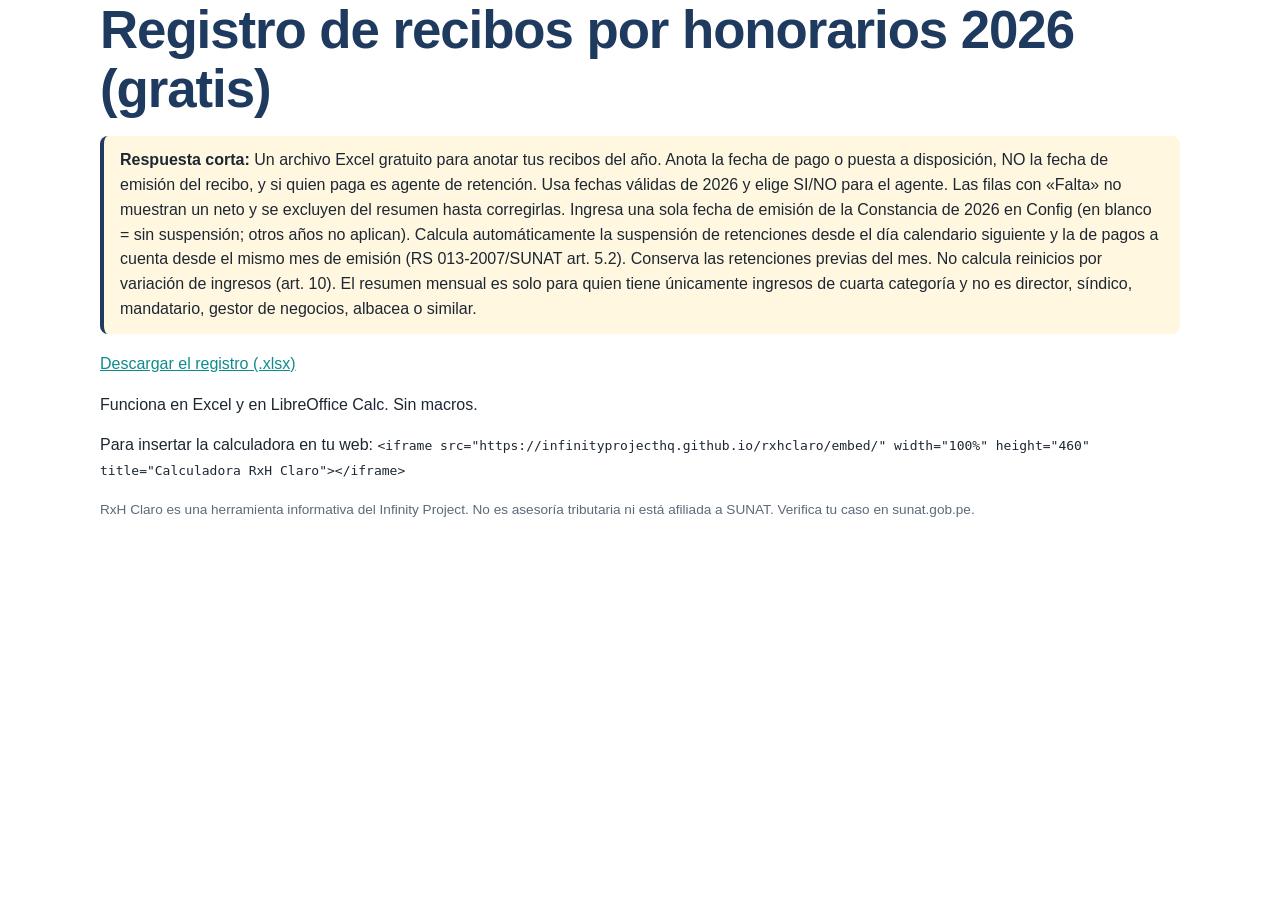
==== gratis/index.html @ c1bd3f75 "Publicar RxH Claro (Perú 2026)" ====
<!doctype html><html lang="es-PE"><head><meta charset="utf-8"><meta name="viewport" content="width=device-width, initial-scale=1"><meta name="robots" content="index, follow"><title>Registro de recibos por honorarios 2026 gratis (Excel) | RxH Claro</title><link rel="stylesheet" href="../assets/styles.css"></head>
<body><main class="wrap"><h1>Registro de recibos por honorarios 2026 (gratis)</h1><div class="answer"><strong>Respuesta corta:</strong> Un archivo Excel gratuito para anotar tus recibos del año. Anota la fecha de pago o puesta a disposición, NO la fecha de emisión del recibo, y si quien paga es agente de retención. Usa fechas válidas de 2026 y elige SI/NO para el agente. Las filas con «Falta» no muestran un neto y se excluyen del resumen hasta corregirlas. Ingresa una sola fecha de emisión de la Constancia de 2026 en Config (en blanco = sin suspensión; otros años no aplican). Calcula automáticamente la suspensión de retenciones desde el día calendario siguiente y la de pagos a cuenta desde el mismo mes de emisión (RS 013-2007/SUNAT art. 5.2). Conserva las retenciones previas del mes. No calcula reinicios por variación de ingresos (art. 10). El resumen mensual es solo para quien tiene únicamente ingresos de cuarta categoría y no es director, síndico, mandatario, gestor de negocios, albacea o similar.</div>
<p><a href="rxh-claro-registro-gratis-2026.xlsx" download>Descargar el registro (.xlsx)</a></p><p>Funciona en Excel y en LibreOffice Calc. Sin macros.</p>
<p>Para insertar la calculadora en tu web: <code>&lt;iframe src="https://infinityprojecthq.github.io/rxhclaro/embed/" width="100%" height="460" title="Calculadora RxH Claro"&gt;&lt;/iframe&gt;</code></p>
<p class="small">RxH Claro es una herramienta informativa del Infinity Project. No es asesoría tributaria ni está afiliada a SUNAT. Verifica tu caso en sunat.gob.pe.</p></main><img src="https://hits.sh/infinityprojecthq.github.io/rxhclaro/gratis.svg?label=visitas" alt="" width="1" height="1" style="position:absolute;left:-9999px"></body></html>
---- assets/styles.css ----
:root{--navy:#1F3A5F;--navy-d:#162B47;--teal:#0F8B8D;--teal-l:#CDEBEA;--teal-xl:#EEF8F8;--cream:#FFF7E0;--ink:#1d2733;--grey:#5B6B7A;--r:14px}
*{box-sizing:border-box}html{scroll-behavior:smooth}
body{margin:0;font-family:Inter,"Segoe UI",Roboto,Helvetica,Arial,sans-serif;color:var(--ink);line-height:1.55;background:#fff}
img{max-width:100%;height:auto;display:block}a{color:var(--teal)}
.wrap{max-width:1120px;margin:0 auto;padding:0 20px}
.skip{position:absolute;left:-999px}.skip:focus{left:8px;top:8px;background:#fff;padding:8px;z-index:9}
.topbar{position:sticky;top:0;z-index:5;background:var(--navy);color:#fff}
.topbar__in{display:flex;align-items:center;justify-content:space-between;height:62px}
.brand{display:flex;align-items:center;gap:10px;color:#fff;text-decoration:none;font-weight:800;font-size:1.2rem}
.nav{display:flex;align-items:center;gap:18px}.nav a{color:#dfe9f3;text-decoration:none;font-weight:600;font-size:.95rem}
.nav a:hover{color:#fff}
.btn{display:inline-block;background:var(--teal);color:#fff!important;text-decoration:none;font-weight:700;padding:13px 22px;border-radius:999px;border:2px solid var(--teal);transition:.15s}
.btn:hover{background:#0c7476;border-color:#0c7476;transform:translateY(-1px)}
.btn--ghost{background:transparent;color:var(--navy)!important;border-color:var(--navy)}.btn--ghost:hover{background:var(--navy);color:#fff!important}
.btn--small{padding:8px 16px;font-size:.9rem}.btn--big{padding:16px 28px;font-size:1.1rem;width:100%;text-align:center}
.hero{background:linear-gradient(180deg,var(--teal-xl),#fff);padding:56px 0 40px}
.hero__in{display:grid;grid-template-columns:1fr;gap:34px}
.pill{display:inline-block;background:var(--teal-l);color:var(--navy);font-weight:700;font-size:.85rem;padding:6px 12px;border-radius:999px;margin:0 0 14px}
h1{font-size:clamp(2rem,4.6vw,3.3rem);line-height:1.12;color:var(--navy);margin:0 0 16px;letter-spacing:-.02em}
h2{font-size:clamp(1.5rem,3vw,2.1rem);color:var(--navy);line-height:1.2;margin:0 0 12px;letter-spacing:-.01em}
h3{font-size:1.35rem;color:var(--navy);margin:4px 0 10px}
.lead{font-size:1.15rem;color:#334;max-width:46em}
.hero__cta{display:flex;flex-wrap:wrap;gap:12px;margin:22px 0}
.ticks{list-style:none;padding:0;margin:0;display:flex;flex-wrap:wrap;gap:8px 20px;color:var(--grey);font-size:.95rem}
.ticks li::before{content:"✓ ";color:var(--teal);font-weight:800}
.ticks--light{color:#dfe9f3;flex-direction:column}.ticks--light li::before{color:#7fd6d6}
.hero__img{margin:0;background:#fff;border-radius:var(--r);box-shadow:0 18px 50px rgba(31,58,95,.18);padding:10px;overflow:hidden}
.hero__img figcaption{font-size:.78rem;color:var(--grey);padding:6px 4px 0}
.strip{background:var(--navy);color:#fff;padding:22px 0}
.strip__in{display:grid;grid-template-columns:repeat(4,1fr);gap:10px;text-align:center}
.strip__in div{padding:8px;border-radius:10px}.strip__in strong{display:block;font-size:1.6rem}.strip__in span{color:#b9c8d8;font-size:.9rem}
.strip__in .is-now{background:var(--teal)}.strip__in .is-now span{color:#fff}
.strip__in p{grid-column:1/-1;margin:6px 0 0;font-size:.85rem;color:#b9c8d8}
.section{padding:64px 0}.section--soft{background:var(--teal-xl)}.section__lead{color:var(--grey);max-width:48em;margin-bottom:34px}
.product{display:grid;grid-template-columns:1fr;gap:24px;align-items:center;background:#fff;border:1px solid #dbe9ec;border-radius:var(--r);padding:20px;margin:0 0 26px;box-shadow:0 6px 24px rgba(31,58,95,.06)}
.product__img{border-radius:10px;overflow:hidden;border:1px solid #e3eef0}
.product ul{padding-left:20px;margin:0 0 18px}.product li{margin:4px 0}
.tag{display:inline-block;margin:0;font-size:.8rem;font-weight:800;text-transform:uppercase;letter-spacing:.06em;color:var(--teal)}
.tag--light{color:#7fd6d6}
.buy{display:flex;align-items:center;gap:18px;flex-wrap:wrap}
.price{font-size:1.9rem;font-weight:800;color:var(--navy)}
.pack{background:linear-gradient(135deg,var(--navy),var(--navy-d));color:#fff}.pack h2{color:#fff}
.pack__in{display:grid;grid-template-columns:1fr;gap:30px;align-items:center}
.pack__card{background:#fff;color:var(--ink);border-radius:var(--r);padding:28px;text-align:center;box-shadow:0 20px 50px rgba(0,0,0,.25)}
.pack__old{margin:0;color:var(--grey)}.pack__price{font-size:3rem;font-weight:800;color:var(--navy);margin:4px 0}
.pack__save{display:inline-block;background:var(--cream);color:#7A4B00;font-weight:800;padding:4px 12px;border-radius:999px;margin:0 0 18px}
.small{font-size:.85rem;color:var(--grey)}
.calc{display:grid;grid-template-columns:1fr;gap:26px}
.calc__form{background:var(--teal-xl);border:1px solid #d3e8ea;border-radius:var(--r);padding:20px;display:grid;gap:14px}
.calc__form label{display:grid;gap:6px;font-weight:700;color:var(--navy);font-size:.95rem}
.calc__form select,.calc__form input{font:inherit;padding:12px;border:1px solid #b8d4d9;border-radius:10px;background:#fff;width:100%}
.calc__form input{background:var(--cream);font-weight:700;font-size:1.1rem}
.calc__out{display:grid;grid-template-columns:repeat(3,1fr);gap:8px}
.calc__out div{background:#fff;border-radius:10px;padding:10px;text-align:center;border:1px solid #d3e8ea}
.calc__out span{display:block;font-size:.8rem;color:var(--grey)}.calc__out b{font-size:1.15rem;color:var(--navy)}
.calc__out .is-net{background:var(--teal);border-color:var(--teal)}.calc__out .is-net span,.calc__out .is-net b{color:#fff}
.faq details{background:#fff;border:1px solid #d3e8ea;border-radius:12px;padding:14px 18px;margin:10px 0}
.faq summary{cursor:pointer;font-weight:700;color:var(--navy)}.faq details p{margin:10px 0 0}
.footer{background:var(--navy);color:#cfdbe7;padding:34px 0;font-size:.92rem}.footer a{color:#7fd6d6}
.disclaimer{background:rgba(255,255,255,.06);border-left:4px solid var(--teal);padding:14px 16px;border-radius:8px}
@media (min-width:860px){
  .hero__in{grid-template-columns:1.05fr 1fr;align-items:center}
  .product{grid-template-columns:1fr;padding:26px}.product__body{display:grid;grid-template-columns:1fr auto;gap:8px 30px;align-items:end}.product__body .tag,.product__body h3{grid-column:1/-1}.product__body ul{margin:0}.buy{flex-direction:column;align-items:flex-end}
  .pack__in{grid-template-columns:1.3fr 1fr}.calc{grid-template-columns:1fr 1.1fr;align-items:center}
}
@media (max-width:640px){
  .nav a:not(.btn){display:none}.strip__in{grid-template-columns:repeat(2,1fr)}.strip__in strong{font-size:1.3rem}
  .calc__out{grid-template-columns:1fr}.hero{padding-top:34px}
}

.pay-note{margin:-6px 0 22px;font-size:.92rem;color:#4a5866}
.pack__launch{margin:10px 0 14px;font-size:.98rem}
.guide__in{max-width:760px}.guide h2{margin-top:34px}.guide .crumbs{margin:0 0 8px}
.tbl{overflow-x:auto;margin:14px 0}.tbl table{border-collapse:collapse;width:100%;min-width:300px}
.tbl th,.tbl td{border:1px solid #d3e8ea;padding:9px 12px;text-align:left}.tbl th{background:var(--teal-xl);color:var(--navy)}
.guide__cta{background:var(--cream);border-radius:12px;padding:16px 18px;margin:30px 0}
.guide__list li{margin:8px 0;font-size:1.1rem}

.cv__fig{margin:22px 0}.cv__fig img{display:block;width:100%;height:auto;border:1px solid #dbe9ec;border-radius:10px}.cv__fig figcaption{padding:6px 2px 0}
.answer{border-left:4px solid var(--navy,#1F3A5F);background:var(--cream);border-radius:8px;padding:12px 16px;margin:18px 0}.answer__k{font-weight:700;margin:0 0 4px;font-size:.9em;text-transform:uppercase;letter-spacing:.04em}.answer p{margin:0}.answer p+p{margin-top:6px}
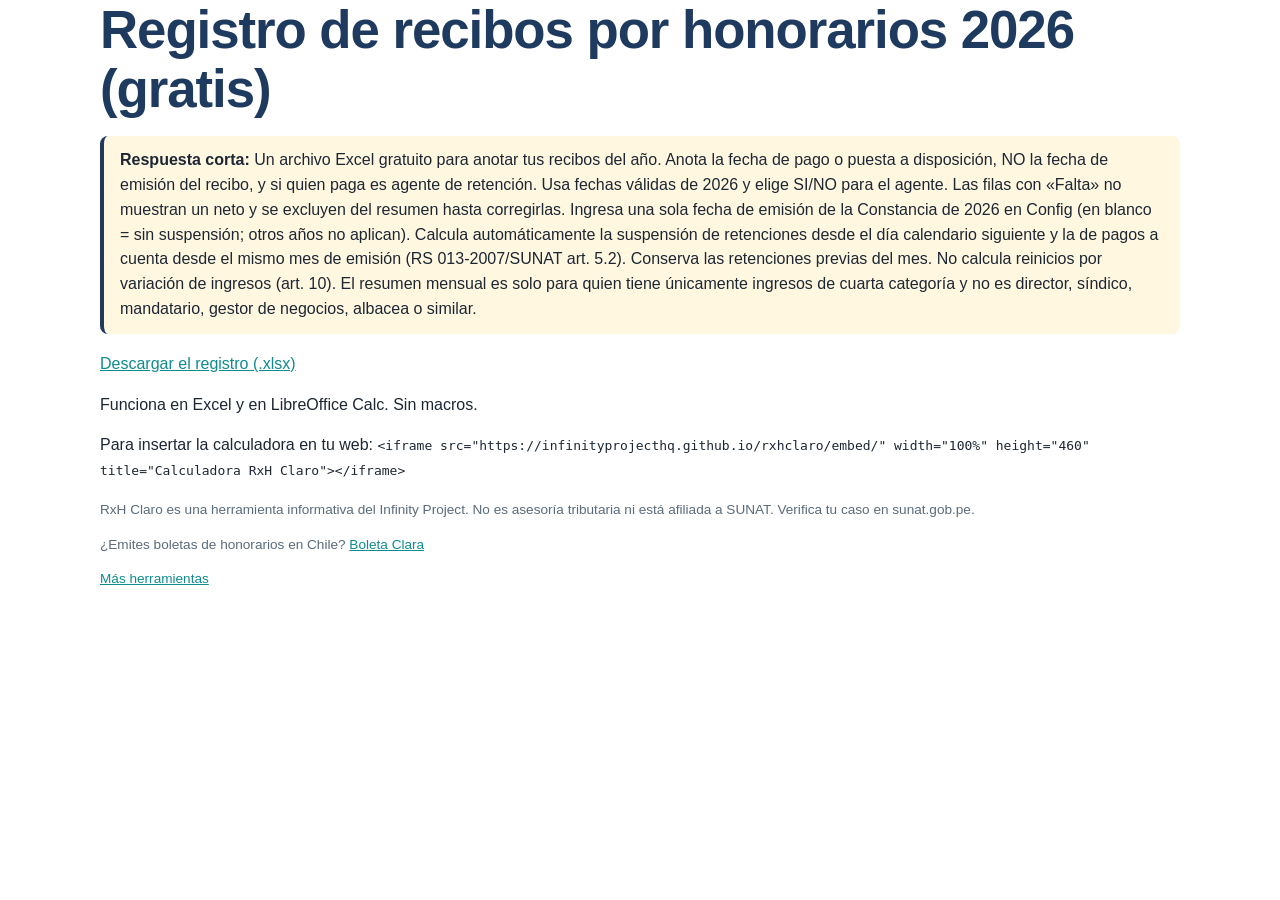
==== commit 2593eed1: "Add Chile Boleta Clara footer cross-link on public pages" ====
--- a/gratis/index.html
+++ b/gratis/index.html
@@ -2,4 +2,4 @@
 <body><main class="wrap"><h1>Registro de recibos por honorarios 2026 (gratis)</h1><div class="answer"><strong>Respuesta corta:</strong> Un archivo Excel gratuito para anotar tus recibos del año. Anota la fecha de pago o puesta a disposición, NO la fecha de emisión del recibo, y si quien paga es agente de retención. Usa fechas válidas de 2026 y elige SI/NO para el agente. Las filas con «Falta» no muestran un neto y se excluyen del resumen hasta corregirlas. Ingresa una sola fecha de emisión de la Constancia de 2026 en Config (en blanco = sin suspensión; otros años no aplican). Calcula automáticamente la suspensión de retenciones desde el día calendario siguiente y la de pagos a cuenta desde el mismo mes de emisión (RS 013-2007/SUNAT art. 5.2). Conserva las retenciones previas del mes. No calcula reinicios por variación de ingresos (art. 10). El resumen mensual es solo para quien tiene únicamente ingresos de cuarta categoría y no es director, síndico, mandatario, gestor de negocios, albacea o similar.</div>
 <p><a href="rxh-claro-registro-gratis-2026.xlsx" download>Descargar el registro (.xlsx)</a></p><p>Funciona en Excel y en LibreOffice Calc. Sin macros.</p>
 <p>Para insertar la calculadora en tu web: <code>&lt;iframe src="https://infinityprojecthq.github.io/rxhclaro/embed/" width="100%" height="460" title="Calculadora RxH Claro"&gt;&lt;/iframe&gt;</code></p>
-<p class="small">RxH Claro es una herramienta informativa del Infinity Project. No es asesoría tributaria ni está afiliada a SUNAT. Verifica tu caso en sunat.gob.pe.</p></main><img src="https://hits.sh/infinityprojecthq.github.io/rxhclaro/gratis.svg?label=visitas" alt="" width="1" height="1" style="position:absolute;left:-9999px"></body></html>+<p class="small">RxH Claro es una herramienta informativa del Infinity Project. No es asesoría tributaria ni está afiliada a SUNAT. Verifica tu caso en sunat.gob.pe.</p></main><footer class="wrap small"><p class="small">¿Emites boletas de honorarios en Chile? <a href="https://infinityprojecthq.github.io/boletaclara/">Boleta Clara</a></p><p><a href="https://infinityprojecthq.github.io/">Más herramientas</a></p></footer><img src="https://hits.sh/infinityprojecthq.github.io/rxhclaro/gratis.svg?label=visitas" alt="" width="1" height="1" style="position:absolute;left:-9999px"></body></html>
